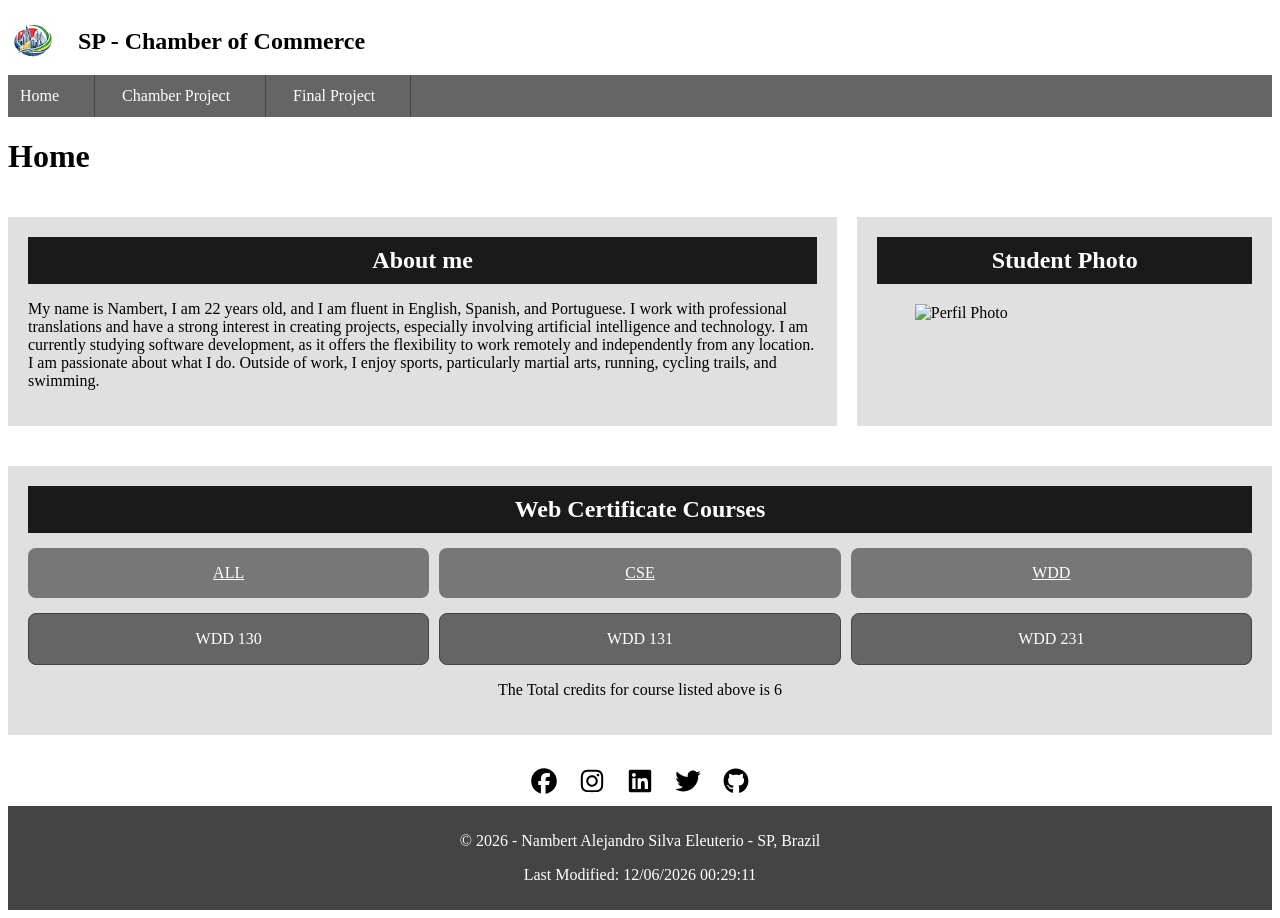
==== index.html @ 2701bfbc "05" ====
<!DOCTYPE html>
<html lang="en">
  <head>
    <meta charset="UTF-8" />
    <meta name="viewport" content="width=device-width, initial-scale=1.0" />
    <meta
      name="description"
      content="It is a platform that supports businesses, connects entrepreneurs, and promotes local economic development through networking and education."
    />
    <meta name="author" content="Nambert Alejandro Silva Eleuterio" />

    <title>SP - Chamber of Commerce</title>

    <link rel="stylesheet" href="styles/larger.css" />
    <link rel="stylesheet" href="styles/small.css" />

    <script src="scripts/date.js" defer></script>
    <script src="scripts/course.js" defer></script>
    <script src="scripts/navigation.js" defer></script>
  </head>
  <body>
    <header>
      <div class="top">
        <img src="images/logomain.svg" alt="SP - Chamber of Commerce Logo" />
        <h2>SP - Chamber of Commerce</h2>
      </div>
      <div class="navigation">
        <nav>
          <a href="index.html">Home</a>
          <a href="finalproject.html">Chamber Project</a>
          <a href="chamberproject.html">Final Project</a>
        </nav>
      </div>
    </header>
    <main>
      <h1>Home</h1>
      <section class="info1">
        <h2>About me</h2>
        <p>
          My name is Nambert, I am 22 years old, and I am fluent in English,
          Spanish, and Portuguese. I work with professional translations and
          have a strong interest in creating projects, especially involving
          artificial intelligence and technology. I am currently studying
          software development, as it offers the flexibility to work remotely
          and independently from any location. I am passionate about what I do.
          Outside of work, I enjoy sports, particularly martial arts, running,
          cycling trails, and swimming.
        </p>
      </section>
      <section class="info2">
        <h2>Student Photo</h2>
        <img src="images/perfilp.jpeg" alt="Perfil Photo" />
      </section>
      <section class="info3">
        <h2>Web Certificate Courses</h2>
        <nav class="W1">
          <a href="allcertificates.html">ALL</a>
          <a href="csecertificate.html">CSE</a>
          <a href="wddcertificate.html">WDD</a>
        </nav>
        <nav class="W2">
          <a href="wddcertificate.html">WDD 130</a>
          <a href="wddcertificate.html">WDD 131</a>
          <a href="wddcertificate.html">WDD 231</a>
        </nav>
        <p>The Total credits for course listed above is 6</p>
      </section>
      <div></div>
      <span></span>
    </main>
    <footer>
      <nav class="socialMedia">
        <a href="#"
          ><img src="images/facebook-brands-solid-full.svg" alt="facebook link"
        /></a>
        <a href="#"
          ><img
            src="images/instagram-brands-solid-full.svg"
            alt="Instagram link"
        /></a>
        <a href="#"
          ><img src="images/linkedin-brands-solid-full.svg" alt="Linkedin link"
        /></a>
        <a href="#"
          ><img src="images/twitter-brands-solid-full.svg" alt="Twitter link"
        /></a>
        <a href="#"
          ><img src="images/github-brands-solid-full.svg" alt="Github link"
        /></a>
      </nav>
      <div class="jsFooter">
        <p id="copyright"></p>
        <p>Last Modified: <span id="lastModified"></span></p>
      </div>
    </footer>
  </body>
</html>
---- styles/larger.css ----
@media (min-width: 900px) {
  .top {
    display: flex;
    align-items: center;
    gap: 20px;
  }
  header img {
    width: 50px;
    height: auto;
  }
  .navigation nav {
    display: flex;
    background-color: #656565;
    flex-direction: row;
    gap: 15px;
  }
  .navigation a {
    padding: 12px;
    color: white;
    text-decoration: none;
  }
  main {
    display: grid;
    grid-template-columns: 2fr 1fr;
    gap: 20px;
  }

  main h1 {
    grid-column: 1 / -1;
  }

  .info3 {
    grid-column: 1 / -1;
  }
  .info1 {
    background-color: #e0e0e0;
    padding: 20px;
    margin-bottom: 20px;
  }
  .info1 h2 {
    margin: 0;
    text-align: center;
    background-color: rgb(26, 26, 26);
    color: white;
    padding: 10px;
  }
  .info2 {
    background-color: #e0e0e0;
    padding: 20px;
    margin-bottom: 20px;
  }
  .info2 h2 {
    margin: 0;
    text-align: center;
    background-color: rgb(26, 26, 26);
    color: white;
    padding: 10px;
  }
  .info2 img {
    width: 300px;
    padding-left: 10%;
    padding-top: 20px;
  }
  .info3 h2 {
    margin: 0;
    text-align: center;
    background-color: rgb(26, 26, 26);
    color: white;
    padding: 10px;
  }
  .info3 {
    background-color: #e0e0e0;
    padding: 20px;
  }
  .W1 {
    display: flex;
    gap: 10px;
    justify-content: center;
    margin-bottom: 15px;
    margin-top: 15px;
  }
  .W1 a {
    flex: 1;
    padding: 16px 20px;
    background-color: #777;
    color: white;
    border-radius: 8px;
    text-align: center;
  }
  .W2 {
    display: flex;
    gap: 10px;
    justify-content: center;
    margin-bottom: 15px;
  }
  .W2 a {
    flex: 1;
    padding: 16px 20px;
    min-width: 40px;
    background-color: #777;
    color: white;
    border-radius: 8px;
    text-align: center;
  }
  .info3 p {
    text-align: center;
  }
  .jsFooter {
    background-color: #444;
    color: white;
    text-align: center;
    padding: 10px;
  }
  .socialMedia {
    display: flex;
    gap: 16px;
    justify-content: center;
    align-items: center;
    margin-top: 10px;
    margin-bottom: 5px;
  }
  .socialMedia img {
    width: 32px;
    height: 32px;
  }
}
---- styles/small.css ----
.top {
  display: flex;
  align-items: center;
  gap: 20px;
}
header img {
  width: 50px;
  height: auto;
}
.navigation {
  display: flex;
  flex-direction: column;
}
.navigation a {
  display: block;
}
.navigation a {
  padding-right: 35px;
  background-color: #656565;
  color: white;
  text-decoration: none;
  border-right: 1px solid #444;
  text-align: center;
}
.info1 {
  background-color: #e0e0e0;
  padding: 20px;
  margin-bottom: 20px;
}
.info1 h2 {
  margin: 0;
  text-align: center;
  background-color: rgb(26, 26, 26);
  color: white;
  padding: 10px;
}
.info2 {
  background-color: #e0e0e0;
  padding: 20px;
  margin-bottom: 20px;
}
.info2 h2 {
  margin: 0;
  text-align: center;
  background-color: rgb(26, 26, 26);
  color: white;
  padding: 10px;
}
.info2 img {
  width: 300px;
  padding-left: 10%;
  padding-top: 20px;
}
.info3 h2 {
  margin: 0;
  text-align: center;
  background-color: rgb(26, 26, 26);
  color: white;
  padding: 10px;
}
.info3 {
  background-color: #e0e0e0;
  padding: 20px;
}
.W1 {
  display: flex;
  gap: 10px;
  justify-content: center;
  margin-bottom: 15px;
  margin-top: 15px;
}
.W1 a {
  flex: 1;
  background-color: #777;
  color: white;
  border-radius: 8px;
  text-align: center;
}
.W2 a {
  display: flex;
  flex-direction: column;
}
.W2 a {
  flex: 1;
  background-color: #656565;
  color: white;
  text-decoration: none;
  text-align: center;
  border: 1px solid #444;
}
.info3 p {
  text-align: center;
}
.jsFooter {
  background-color: #444;
  color: white;
  text-align: center;
  padding: 10px;
}
.socialMedia {
  display: flex;
  gap: 16px;
  justify-content: center;
  align-items: center;
  margin-top: 10px;
  margin-bottom: 5px;
}
.socialMedia img {
  width: 32px;
  height: 32px;
}
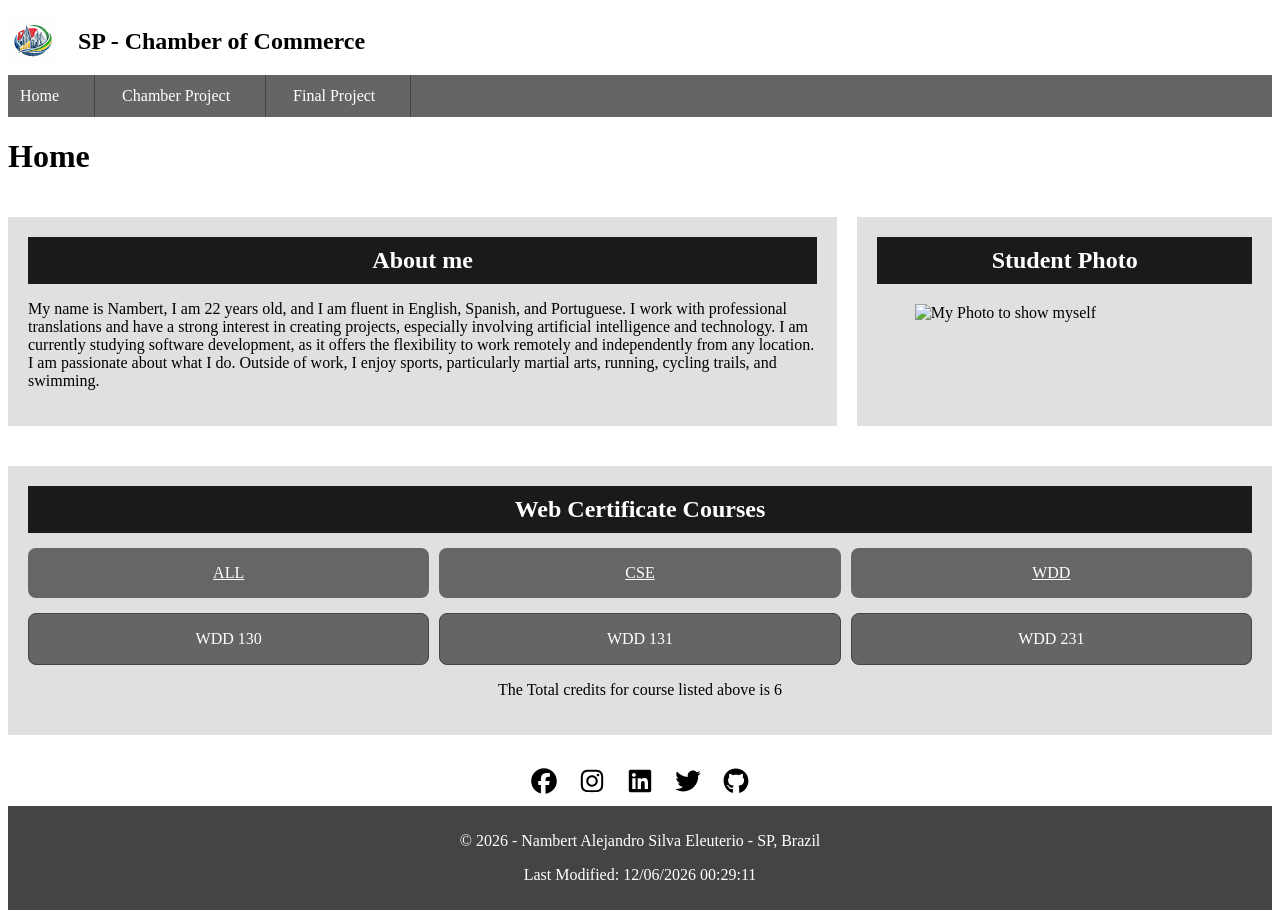
==== commit 0e412bb4: "06" ====
--- a/index.html
+++ b/index.html
@@ -49,7 +49,7 @@
       </section>
       <section class="info2">
         <h2>Student Photo</h2>
-        <img src="images/perfilp.jpeg" alt="Perfil Photo" />
+        <img src="images/perfilp.jpeg" alt="My Photo to show myself" />
       </section>
       <section class="info3">
         <h2>Web Certificate Courses</h2>
@@ -70,21 +70,21 @@
     </main>
     <footer>
       <nav class="socialMedia">
-        <a href="#"
+        <a href="https://www.facebook.com/"
           ><img src="images/facebook-brands-solid-full.svg" alt="facebook link"
         /></a>
-        <a href="#"
+        <a href="https://www.instagram.com/"
           ><img
             src="images/instagram-brands-solid-full.svg"
             alt="Instagram link"
         /></a>
-        <a href="#"
+        <a href="https://www.linkedin.com/in/nambert-alejandro-181864347"
           ><img src="images/linkedin-brands-solid-full.svg" alt="Linkedin link"
         /></a>
-        <a href="#"
+        <a href="https://x.com/"
           ><img src="images/twitter-brands-solid-full.svg" alt="Twitter link"
         /></a>
-        <a href="#"
+        <a href="https://github.com/NambertAlejandro/"
           ><img src="images/github-brands-solid-full.svg" alt="Github link"
         /></a>
       </nav>
--- a/styles/larger.css
+++ b/styles/larger.css
@@ -82,7 +82,7 @@
   .W1 a {
     flex: 1;
     padding: 16px 20px;
-    background-color: #777;
+    background-color: #666;
     color: white;
     border-radius: 8px;
     text-align: center;
@@ -97,7 +97,7 @@
     flex: 1;
     padding: 16px 20px;
     min-width: 40px;
-    background-color: #777;
+    background-color: #666;
     color: white;
     border-radius: 8px;
     text-align: center;
--- a/styles/small.css
+++ b/styles/small.css
@@ -13,8 +13,6 @@
 }
 .navigation a {
   display: block;
-}
-.navigation a {
   padding-right: 35px;
   background-color: #656565;
   color: white;
@@ -71,16 +69,15 @@
 }
 .W1 a {
   flex: 1;
-  background-color: #777;
+  background-color: #666;
   color: white;
   border-radius: 8px;
   text-align: center;
 }
+
 .W2 a {
   display: flex;
   flex-direction: column;
-}
-.W2 a {
   flex: 1;
   background-color: #656565;
   color: white;
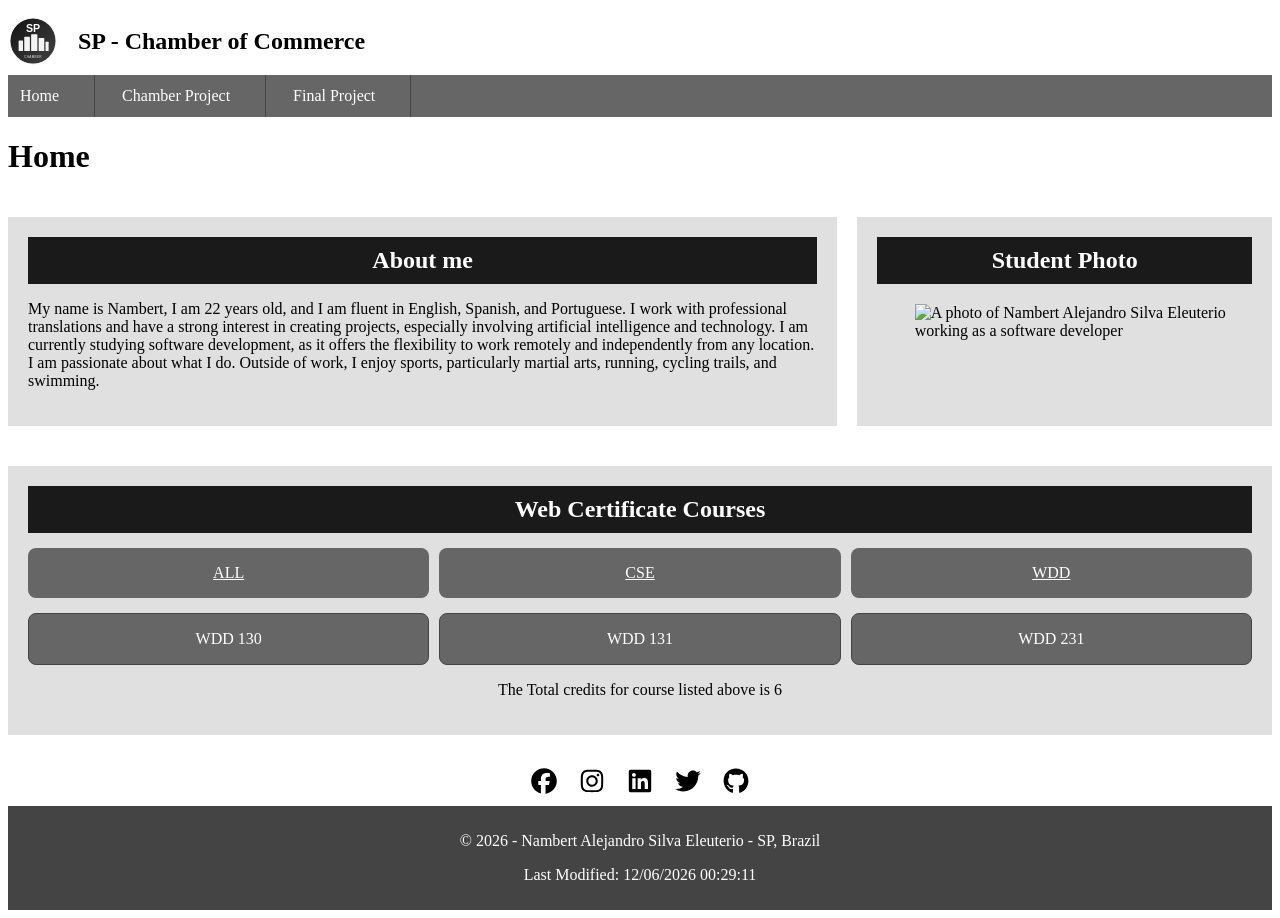
==== commit 824928e3: "10" ====
--- a/index.html
+++ b/index.html
@@ -17,6 +17,14 @@
     <script src="scripts/date.js" defer></script>
     <script src="scripts/course.js" defer></script>
     <script src="scripts/navigation.js" defer></script>
+
+    <link rel="preconnect" href="https://fonts.googleapis.com" />
+    <link rel="preconnect" href="https://fonts.gstatic.com" crossorigin />
+
+    <link
+      href="https://fonts.googleapis.com/css2?family=Roboto:wght@400;700&display=swap"
+      rel="stylesheet"
+    />
   </head>
   <body>
     <header>
@@ -49,7 +57,10 @@
       </section>
       <section class="info2">
         <h2>Student Photo</h2>
-        <img src="images/perfilp.jpeg" alt="My Photo to show myself" />
+        <img
+          src="images/perfilp.jpeg"
+          alt="A photo of Nambert Alejandro Silva Eleuterio working as a software developer"
+        />
       </section>
       <section class="info3">
         <h2>Web Certificate Courses</h2>
@@ -71,21 +82,19 @@
     <footer>
       <nav class="socialMedia">
         <a href="https://www.facebook.com/"
-          ><img src="images/facebook-brands-solid-full.svg" alt="facebook link"
+          ><img src="images/facebook.svg" alt="facebook link"
         /></a>
         <a href="https://www.instagram.com/"
-          ><img
-            src="images/instagram-brands-solid-full.svg"
-            alt="Instagram link"
+          ><img src="images/instagram.svg" alt="Instagram link"
         /></a>
         <a href="https://www.linkedin.com/in/nambert-alejandro-181864347"
-          ><img src="images/linkedin-brands-solid-full.svg" alt="Linkedin link"
+          ><img src="images/linkedin.svg" alt="Linkedin link"
         /></a>
         <a href="https://x.com/"
-          ><img src="images/twitter-brands-solid-full.svg" alt="Twitter link"
+          ><img src="images/twitter.svg" alt="Twitter link"
         /></a>
         <a href="https://github.com/NambertAlejandro/"
-          ><img src="images/github-brands-solid-full.svg" alt="Github link"
+          ><img src="images/github.svg" alt="Github link"
         /></a>
       </nav>
       <div class="jsFooter">
--- a/styles/larger.css
+++ b/styles/larger.css
@@ -10,7 +10,7 @@
   }
   .navigation nav {
     display: flex;
-    background-color: #656565;
+    background-color: #666;
     flex-direction: row;
     gap: 15px;
   }
--- a/styles/small.css
+++ b/styles/small.css
@@ -14,7 +14,7 @@
 .navigation a {
   display: block;
   padding-right: 35px;
-  background-color: #656565;
+  background-color: #666;
   color: white;
   text-decoration: none;
   border-right: 1px solid #444;
@@ -79,7 +79,7 @@
   display: flex;
   flex-direction: column;
   flex: 1;
-  background-color: #656565;
+  background-color: #666;
   color: white;
   text-decoration: none;
   text-align: center;
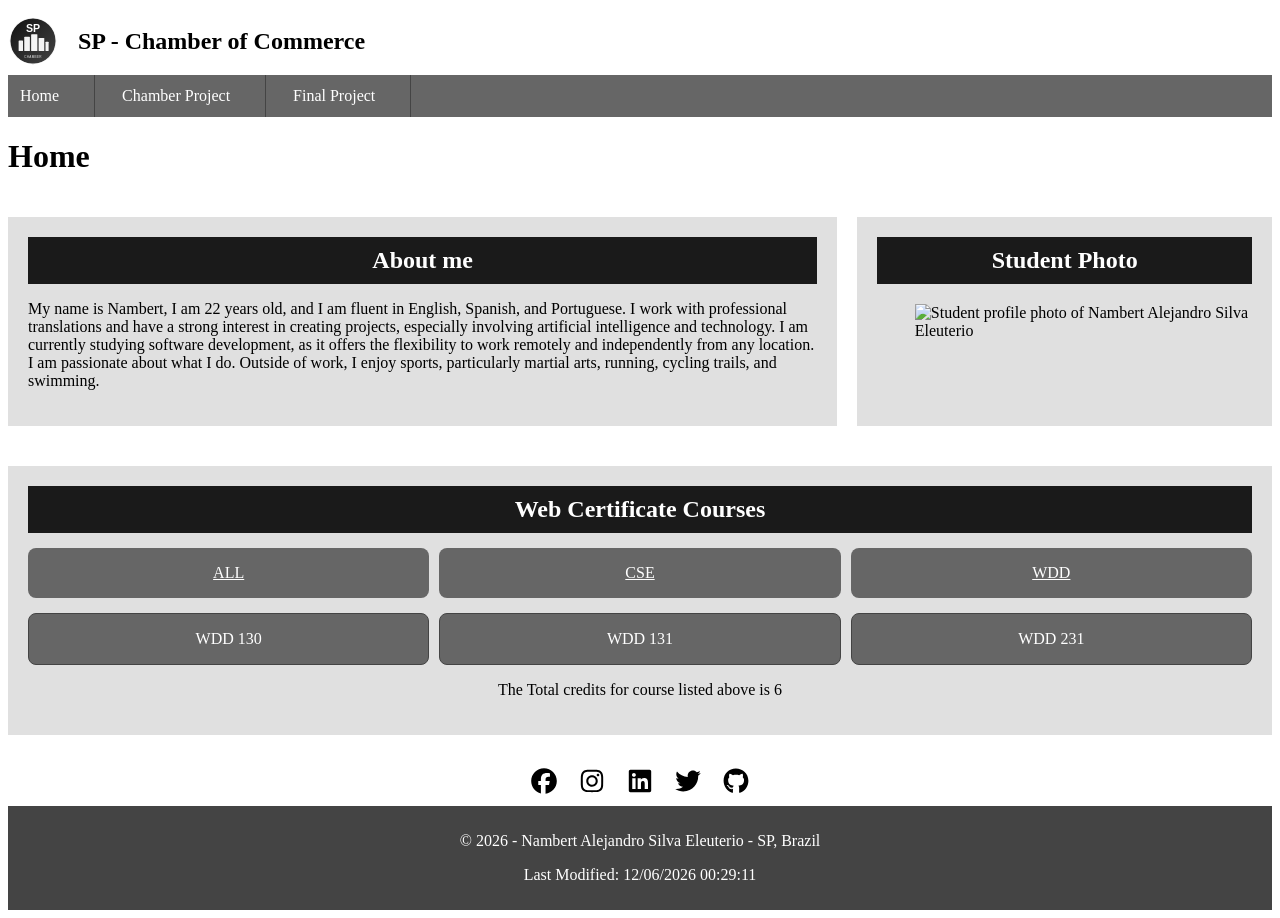
==== commit d823643e: "12" ====
--- a/index.html
+++ b/index.html
@@ -59,7 +59,7 @@
         <h2>Student Photo</h2>
         <img
           src="images/perfilp.jpeg"
-          alt="A photo of Nambert Alejandro Silva Eleuterio working as a software developer"
+          alt="Student profile photo of Nambert Alejandro Silva Eleuterio"
         />
       </section>
       <section class="info3">
--- a/styles/larger.css
+++ b/styles/larger.css
@@ -11,9 +11,11 @@
   .navigation nav {
     display: flex;
     background-color: #666;
+    color: #fff;
     flex-direction: row;
     gap: 15px;
   }
+
   .navigation a {
     padding: 12px;
     color: white;
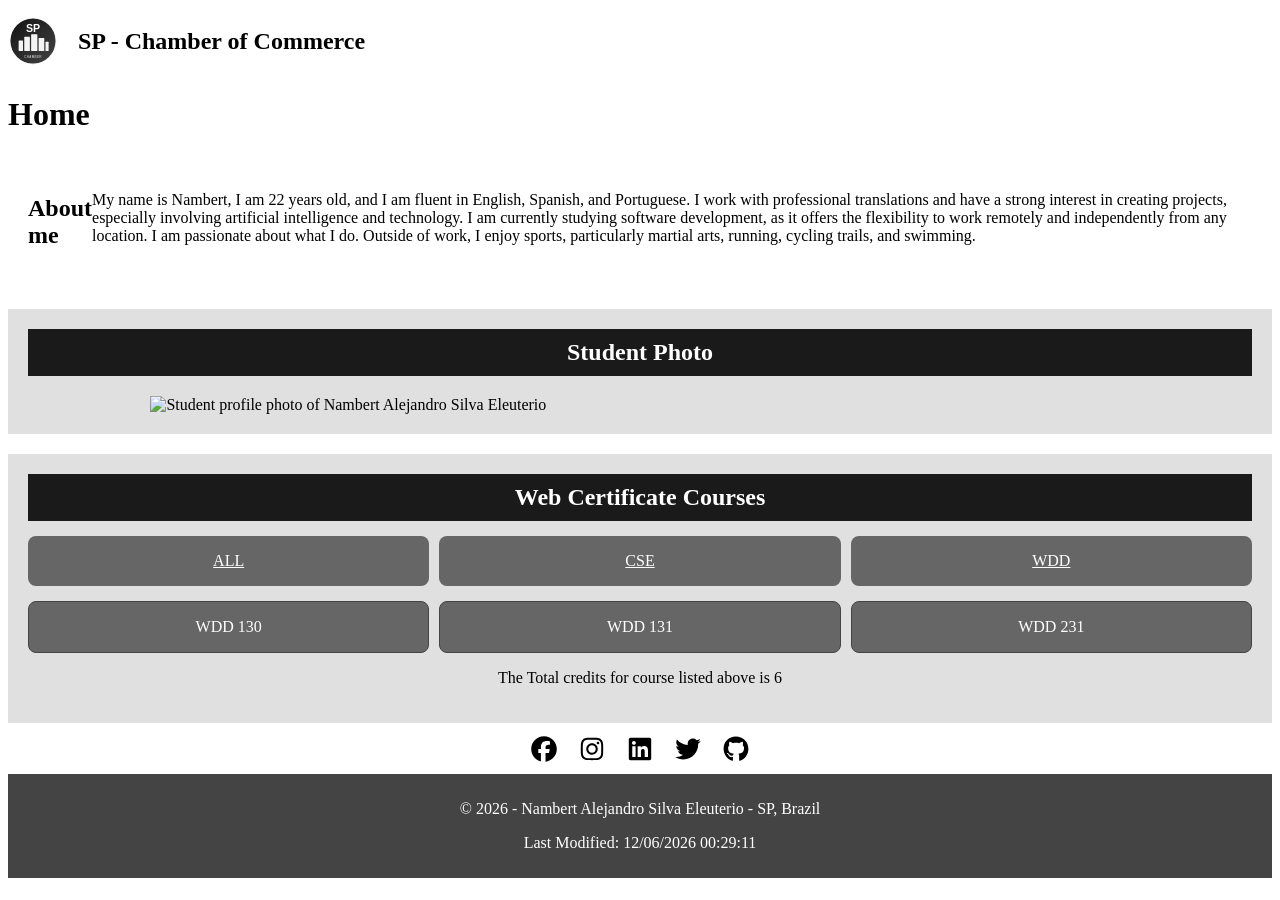
==== commit 6165d566: "w02" ====
--- a/index.html
+++ b/index.html
@@ -8,6 +8,14 @@
       content="It is a platform that supports businesses, connects entrepreneurs, and promotes local economic development through networking and education."
     />
     <meta name="author" content="Nambert Alejandro Silva Eleuterio" />
+    <meta property="og:title" content="SP - Chamber of Commerce">
+    <meta property="og:description" content="It is a platform supports businesses, connects entrepreneurs, and promotes local economic development through networking and education">
+    <meta property="og:url" content="http://127.0.0.1:5500/index.html">
+    <meta property="og:images" content="http://127.0.0.1:5500/images/logomain.svg">
+    <meta name="twitter:card" content="summary">
+    <meta name="twitter:title" content="SP - Chamber of Commerce">
+    <meta name="twitter.description" content="It is a platform supports businesses, connects entrepreneurs, and promotes local economic development through networking and education">
+    <meta name="twitter.url" content="http://127.0.0.1:5500/index.html">
 
     <title>SP - Chamber of Commerce</title>
 
@@ -25,6 +33,8 @@
       href="https://fonts.googleapis.com/css2?family=Roboto:wght@400;700&display=swap"
       rel="stylesheet"
     />
+
+    <link rel="icon" href="images/logomain.ico">
   </head>
   <body>
     <header>
--- a/styles/larger.css
+++ b/styles/larger.css
@@ -4,47 +4,34 @@
     align-items: center;
     gap: 20px;
   }
+  
   header img {
     width: 50px;
     height: auto;
   }
-  .navigation nav {
+  .navigation {
     display: flex;
-    background-color: #666;
-    color: #fff;
-    flex-direction: row;
-    gap: 15px;
+    flex-direction: column;
+    position: absolute;
+    top: 100%;
+    left: 0;
+    width: 100%;  
+    text-align: center;
+  }
+  header{
+    position: relative;
+  }
+  .info1{
+    grid-column: 1 / -1;        
+    background: transparent !important;       
+    padding: 0;
+    margin-bottom: 20px;
+    display: flex;
+    justify-content: center;      
   }
 
-  .navigation a {
-    padding: 12px;
-    color: white;
-    text-decoration: none;
-  }
-  main {
-    display: grid;
-    grid-template-columns: 2fr 1fr;
-    gap: 20px;
-  }
-
-  main h1 {
-    grid-column: 1 / -1;
-  }
-
-  .info3 {
-    grid-column: 1 / -1;
-  }
-  .info1 {
-    background-color: #e0e0e0;
-    padding: 20px;
-    margin-bottom: 20px;
-  }
-  .info1 h2 {
-    margin: 0;
-    text-align: center;
-    background-color: rgb(26, 26, 26);
-    color: white;
-    padding: 10px;
+  .info1 img{
+    max-width: 100%;
   }
   .info2 {
     background-color: #e0e0e0;
@@ -59,6 +46,40 @@
     padding: 10px;
   }
   .info2 img {
+    width: 300px;
+    padding-left: 10%;
+    padding-top: 20px;
+  }
+  .info21 {
+    background-color: #e0e0e0;
+    padding: 20px;
+    margin-bottom: 20px;
+  }
+  .info21 h2 {
+    margin: 0;
+    text-align: center;
+    background-color: rgb(26, 26, 26);
+    color: white;
+    padding: 10px;
+  }
+  .info21 img {
+    width: 300px;
+    padding-left: 10%;
+    padding-top: 20px;
+  }
+  .info22 {
+    background-color: #e0e0e0;
+    padding: 20px;
+    margin-bottom: 20px;
+  }
+  .info22 h2 {
+    margin: 0;
+    text-align: center;
+    background-color: rgb(26, 26, 26);
+    color: white;
+    padding: 10px;
+  }
+  .info22 img {
     width: 300px;
     padding-left: 10%;
     padding-top: 20px;
@@ -125,4 +146,47 @@
     width: 32px;
     height: 32px;
   }
+
+.home-panels {
+  display: grid;
+  gap: 12px;
+  grid-template-columns: repeat(auto-fit, minmax(260px, 1fr));
+  align-items: stretch;
 }
+
+/* opcional: deixa textos alinhados e bonitos */
+.current-weather, .forecast {
+  padding-top: 10px;
+}
+
+.current-weather p, .forecast p {
+  margin: 6px 0;
+}
+
+#temp {
+  font-size: 1.6rem;
+}
+.cta-button {
+  display: inline-block;
+  background-color: green;
+  color: white;
+  padding: 14px 24px;
+  text-decoration: none;
+  font-size: 1.1rem;
+  font-weight: bold;
+  border-radius: 8px;
+  text-align: center;
+}
+
+.cta-button:hover {
+  background-color: black;
+}
+#spotlights {
+  display: grid;
+  grid-template-columns: repeat(auto-fit, minmax(240px, 1fr));
+  gap: 16px;
+}
+
+}
+
+
--- a/styles/small.css
+++ b/styles/small.css
@@ -7,31 +7,50 @@
   width: 50px;
   height: auto;
 }
+header {
+  display: flex;
+  align-items: center;
+  justify-content: space-between;
+  gap: 20px;
+  position: relative;
+}
+
 .navigation {
-  display: flex;
+  display: none;
   flex-direction: column;
-}
+  background-color: #333;
+  position: absolute;
+  top: 100%;
+  left: 0;
+
+}
+
 .navigation a {
-  display: block;
-  padding-right: 35px;
-  background-color: #666;
-  color: white;
+  color: white;
+  padding: 12px;
   text-decoration: none;
-  border-right: 1px solid #444;
-  text-align: center;
-}
+}
+
+.navigation.open {
+  display: flex;
+}
+
+#menuBtn {
+  font-size: 2rem;
+  background: none;
+  border: none;
+  cursor: pointer;
+}
+
 .info1 {
-  background-color: #e0e0e0;
   padding: 20px;
   margin-bottom: 20px;
 }
-.info1 h2 {
-  margin: 0;
-  text-align: center;
-  background-color: rgb(26, 26, 26);
-  color: white;
-  padding: 10px;
-}
+.info1 img{
+  width: 100%;
+  background-color: transparent !important;
+}
+
 .info2 {
   background-color: #e0e0e0;
   padding: 20px;
@@ -49,6 +68,40 @@
   padding-left: 10%;
   padding-top: 20px;
 }
+  .info21 {
+    background-color: #e0e0e0;
+    padding: 20px;
+    margin-bottom: 20px;
+  }
+  .info21 h2 {
+    margin: 0;
+    text-align: center;
+    background-color: rgb(26, 26, 26);
+    color: white;
+    padding: 10px;
+  }
+  .info21 img {
+    width: 300px;
+    padding-left: 10%;
+    padding-top: 20px;
+  }
+  .info22 {
+    background-color: #e0e0e0;
+    padding: 20px;
+    margin-bottom: 20px;
+  }
+  .info22 h2 {
+    margin: 0;
+    text-align: center;
+    background-color: rgb(26, 26, 26);
+    color: white;
+    padding: 10px;
+  }
+  .info22 img {
+    width: 300px;
+    padding-left: 10%;
+    padding-top: 20px;
+  }
 .info3 h2 {
   margin: 0;
   text-align: center;
@@ -60,6 +113,47 @@
   background-color: #e0e0e0;
   padding: 20px;
 }
+.view-controls {
+  display: flex;
+  gap: 10px;
+  margin: 10px 0 20px;
+}
+
+.members.grid {
+  display: grid;
+  grid-template-columns: repeat(auto-fit, minmax(240px, 1fr));
+  gap: 16px;
+}
+
+.members.list {
+  display: flex;
+  flex-direction: column;
+  gap: 12px;
+}
+
+.member-card {
+  border: 1px solid #ccc;
+  padding: 16px;
+  border-radius: 10px;
+}
+
+.member-card img {
+  width: 100%;
+  height: auto;
+  display: block;
+}
+
+.members.list .member-card {
+  display: grid;
+  grid-template-columns: 120px 1fr;
+  gap: 12px;
+  align-items: center;
+}
+
+.members.list .member-card img {
+  width: 120px;
+}
+
 .W1 {
   display: flex;
   gap: 10px;
@@ -106,3 +200,47 @@
   width: 32px;
   height: 32px;
 }
+
+.home-panels {
+  display: grid;
+  gap: 12px;
+  grid-template-columns: repeat(auto-fit, minmax(260px, 1fr));
+  align-items: stretch;
+}
+
+/* opcional: deixa textos alinhados e bonitos */
+.current-weather, .forecast {
+  padding-top: 10px;
+}
+
+.current-weather p, .forecast p {
+  margin: 6px 0;
+}
+
+#temp {
+  font-size: 1.6rem;
+}
+.cta-button {
+  display: inline-block;
+  background-color: green;
+  color: white;
+  padding: 14px 24px;
+  text-decoration: none;
+  font-size: 1.1rem;
+  font-weight: bold;
+  border-radius: 8px;
+  text-align: center;
+  margin-left: 45%;
+}
+
+.cta-button:hover {
+  background-color: black;
+}
+#spotlights {
+  display: grid;
+  grid-template-columns: repeat(auto-fit, minmax(240px, 1fr));
+  gap: 16px;
+}
+
+
+
